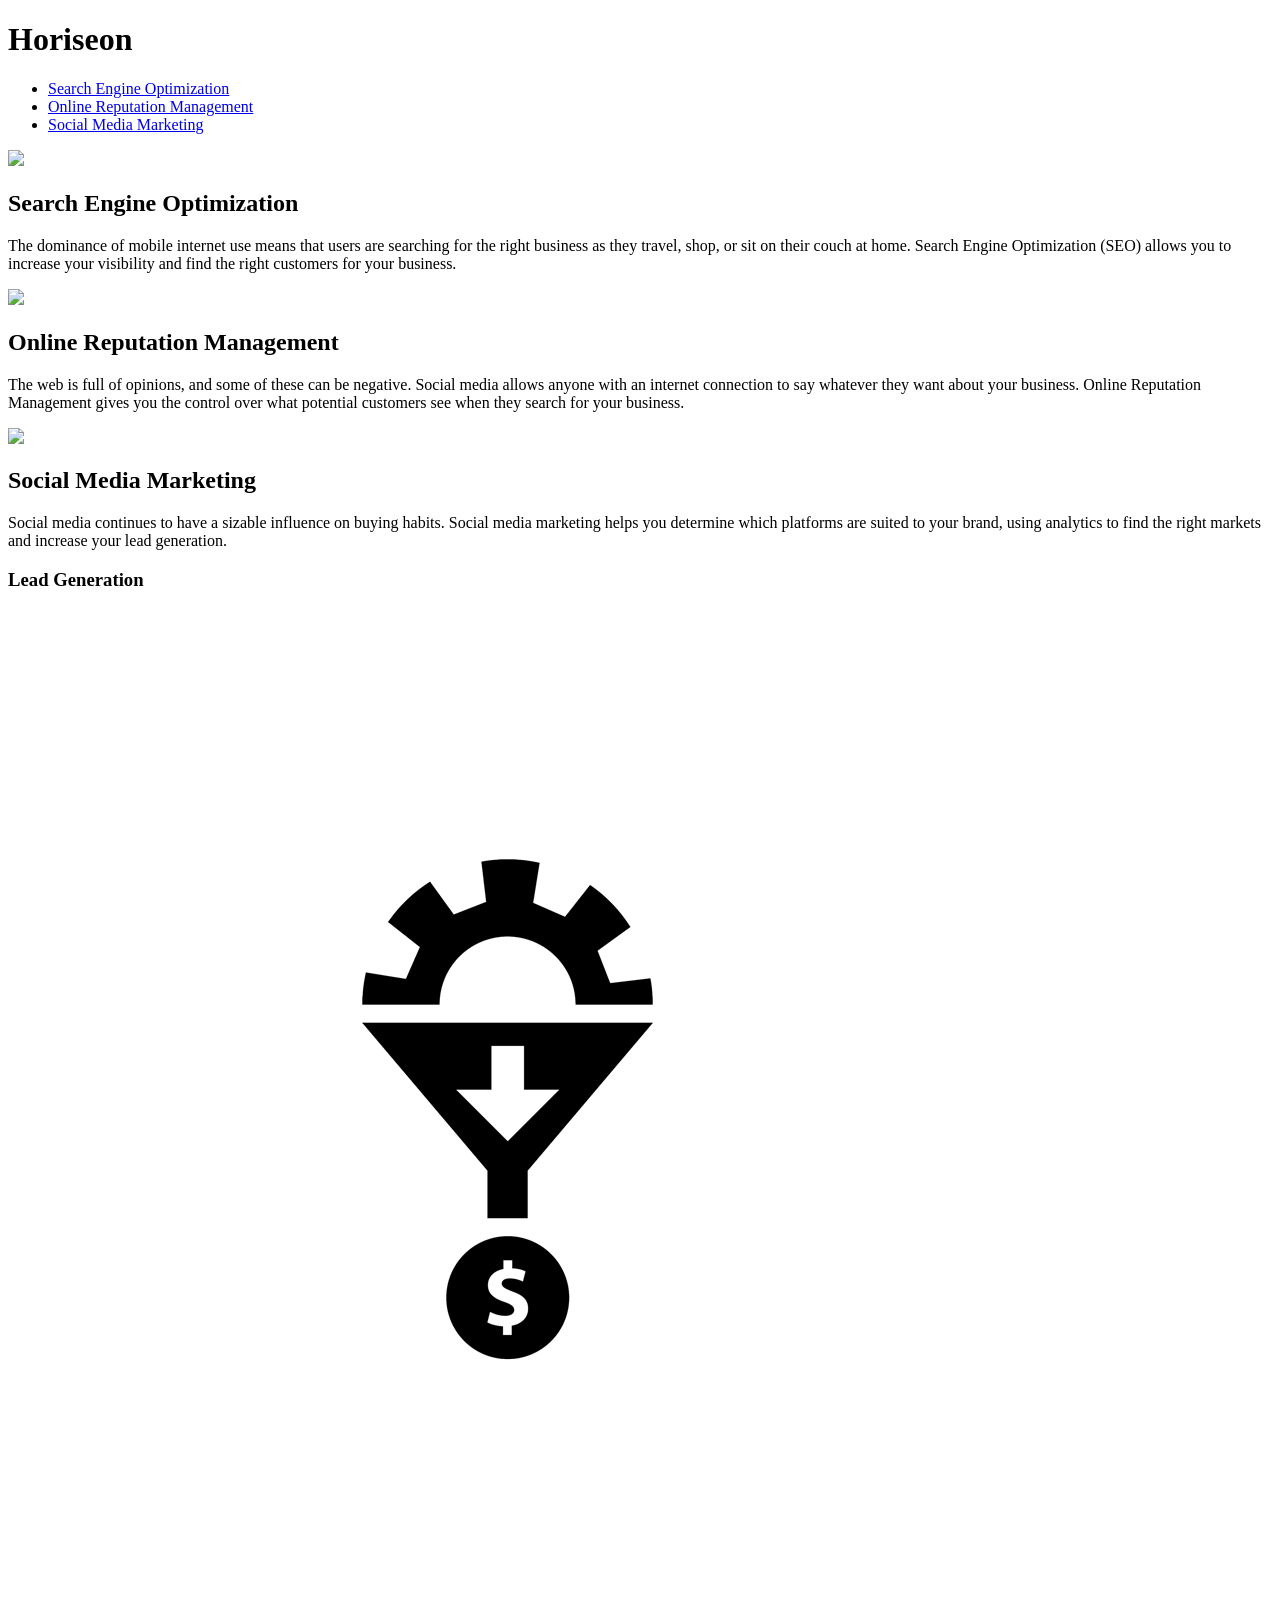
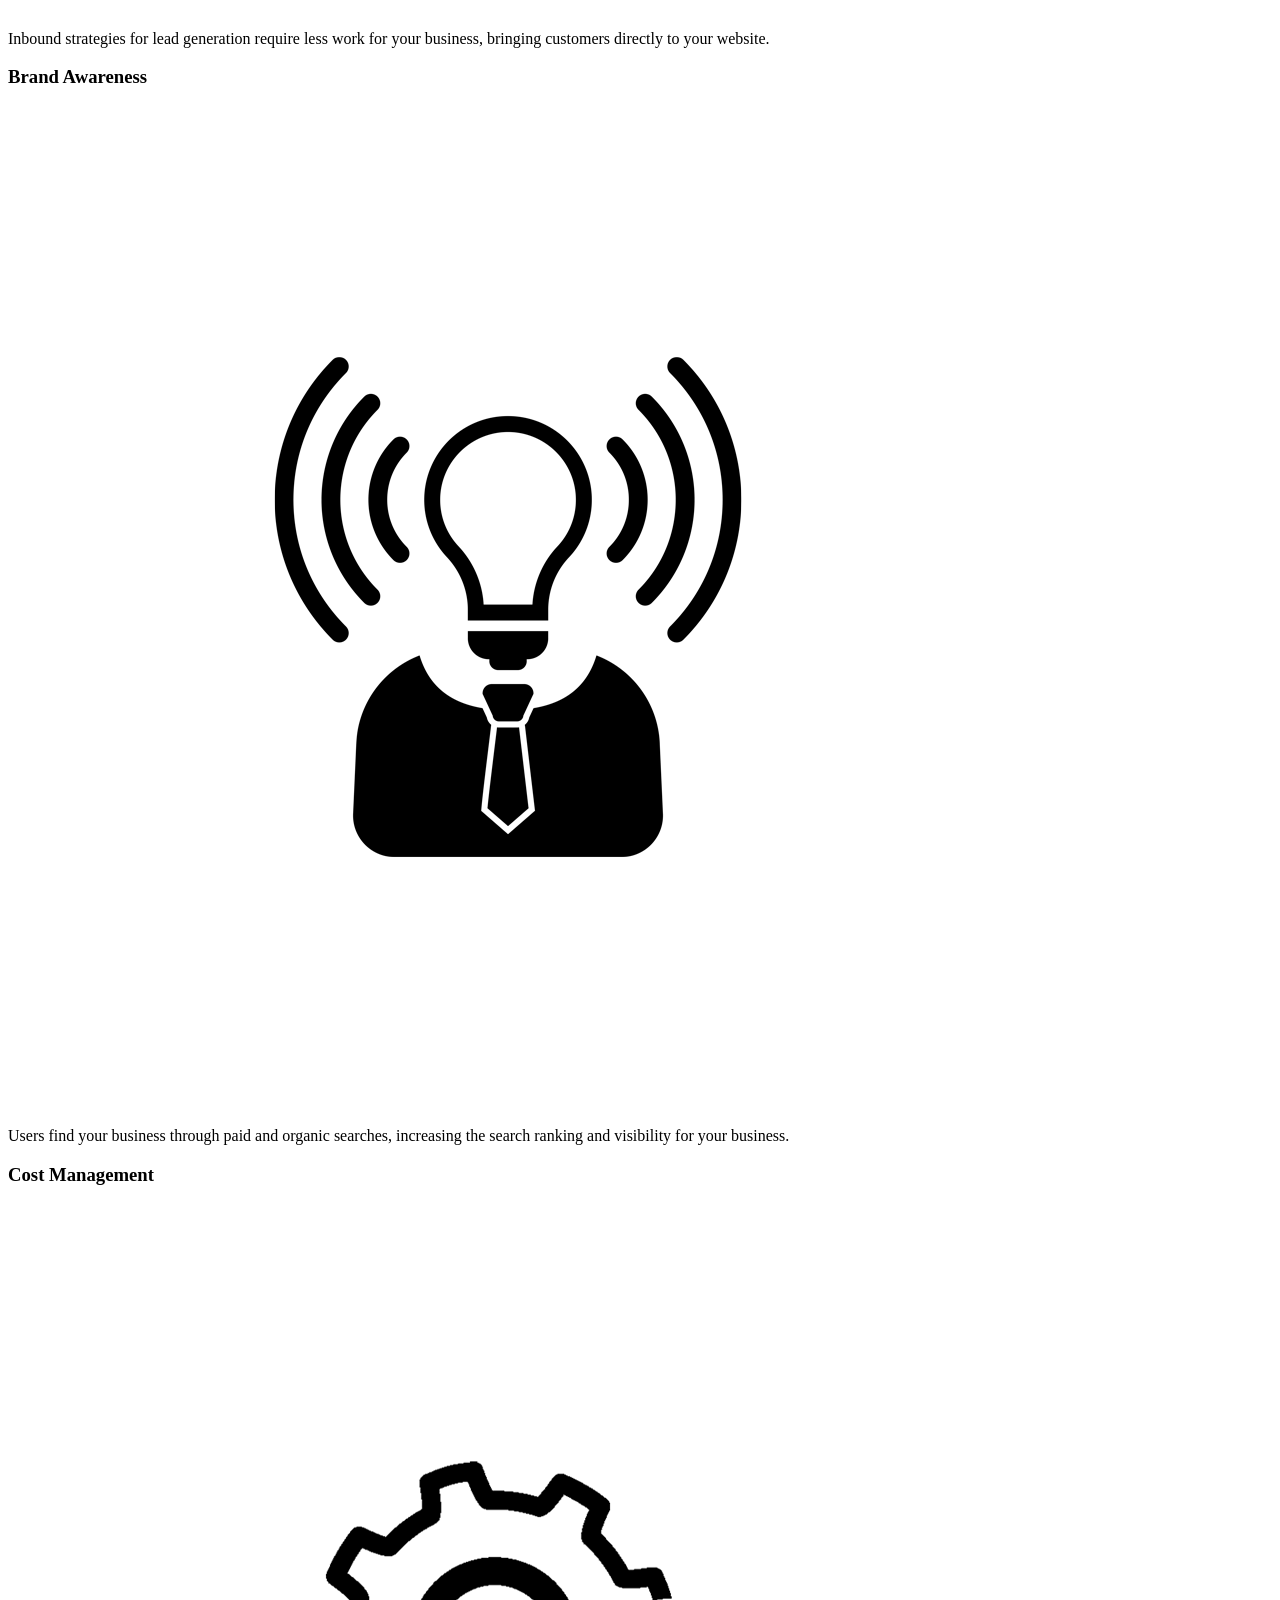
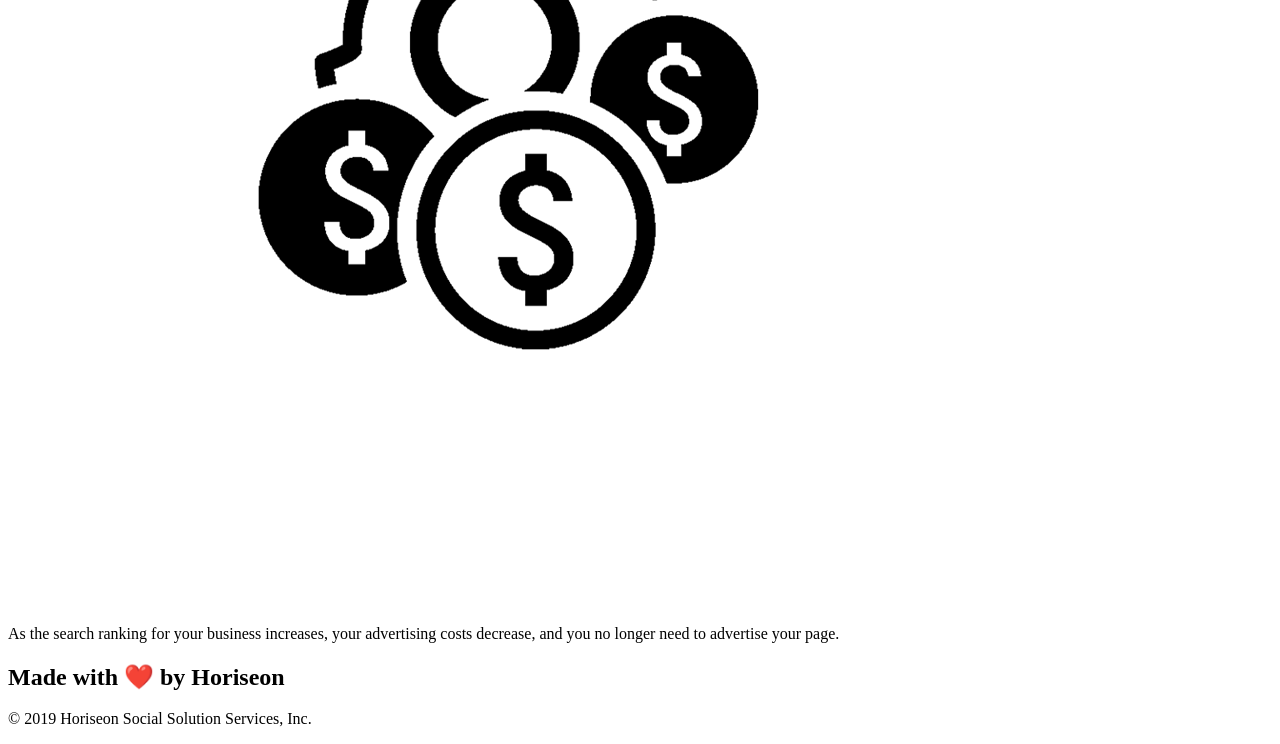
==== Develop/index.html @ 1fbc2789 "my first commit" ====
<!DOCTYPE html>
<html lang="en-us">

<head>
    <meta charset="UTF-8" />
    <link rel="stylesheet" href="./assets/css/style.css">
    <title>website</title>
</head>

<body>
    <div class="header">
        <h1>Hori<span class="seo">seo</span>n</h1>
        <div>
            <ul>
                <li>
                    <a href="#search-engine-optimization">Search Engine Optimization</a>
                </li>
                <li>
                    <a href="#online-reputation-management">Online Reputation Management</a>
                </li>
                <li>
                    <a href="#social-media-marketing">Social Media Marketing</a>
                </li>
            </ul>
        </div>
    </div>
    <div class="hero"></div>
    <div class="content">
        <div class="search-engine-optimization">
            <img src="./assets/images/search-engine-optimization.jpg" class="float-left" />
            <h2>Search Engine Optimization</h2>
            <p>
                The dominance of mobile internet use means that users are searching for the right business as they travel, shop, or sit on their couch at home. Search Engine Optimization (SEO) allows you to increase your visibility and find the right customers for your business.
            </p>
        </div>
        <div id="online-reputation-management" class="online-reputation-management">
            <img src="./assets/images/online-reputation-management.jpg" class="float-right" />
            <h2>Online Reputation Management</h2>
            <p>
                The web is full of opinions, and some of these can be negative. Social media allows anyone with an internet connection to say whatever they want about your business. Online Reputation Management gives you the control over what potential customers see when they search for your business.
            </p>
        </div>
        <div id="social-media-marketing" class="social-media-marketing">
            <img src="./assets/images/social-media-marketing.jpg" class="float-left" />
            <h2>Social Media Marketing</h2>
            <p>
                Social media continues to have a sizable influence on buying habits. Social media marketing helps you determine which platforms are suited to your brand, using analytics to find the right markets and increase your lead generation.
            </p>
        </div>
    </div>
    <div class="benefits">
        <div class="benefit-lead">
            <h3>Lead Generation</h3>
            <img src="./assets/images/lead-generation.png" />
            <p>
                Inbound strategies for lead generation require less work for your business, bringing customers directly to your website.
            </p>
        </div>
        <div class="benefit-brand">
            <h3>Brand Awareness</h3>
            <img src="./assets/images/brand-awareness.png" />
            <p>
                Users find your business through paid and organic searches, increasing the search ranking and visibility for your business.
            </p>
        </div>
        <div class="benefit-cost">
            <h3>Cost Management</h3>
            <img src="./assets/images/cost-management.png"></img>
            <p>
                As the search ranking for your business increases, your advertising costs decrease, and you no longer need to advertise your page.
            </p>
        </div>
    </div>
    <div class="footer">
        <h2>Made with ❤️️ by Horiseon</h2>
        <p>
            &copy; 2019 Horiseon Social Solution Services, Inc.
        </p>
    </div>
</body>

</html>
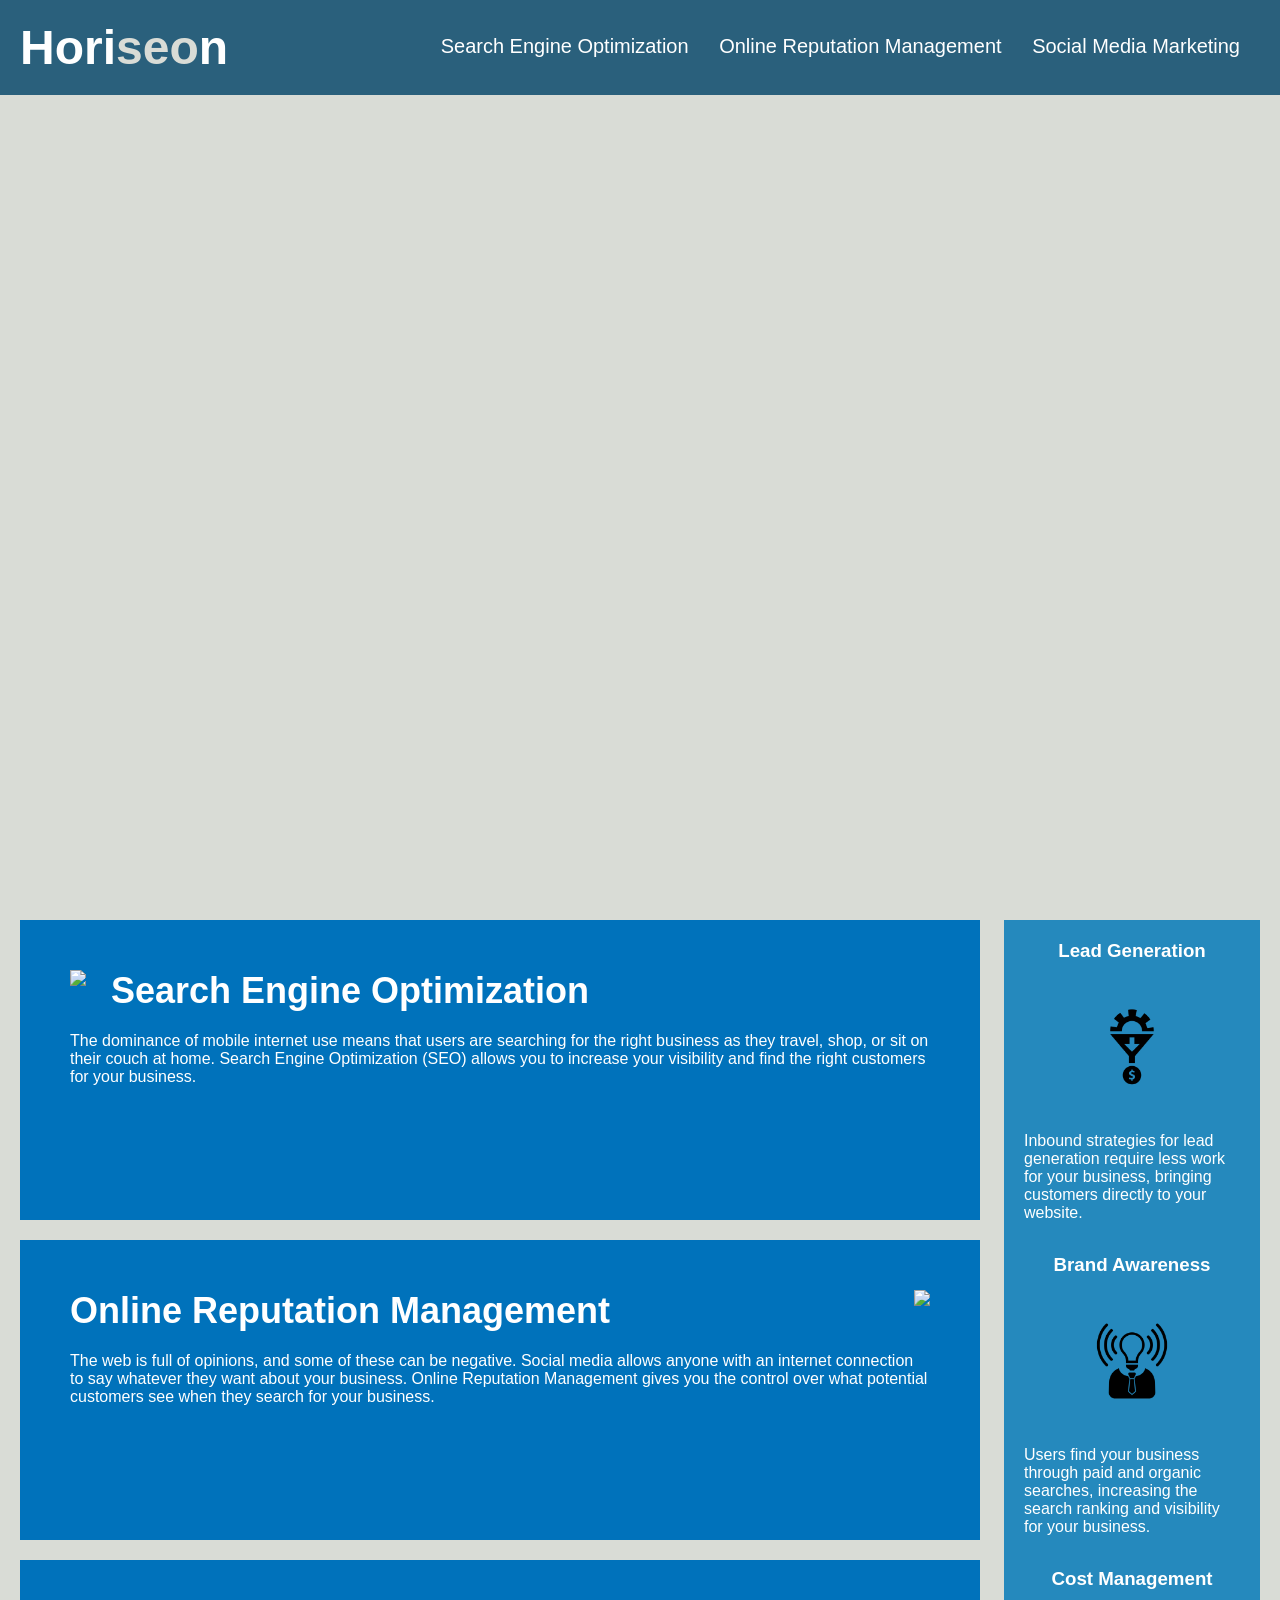
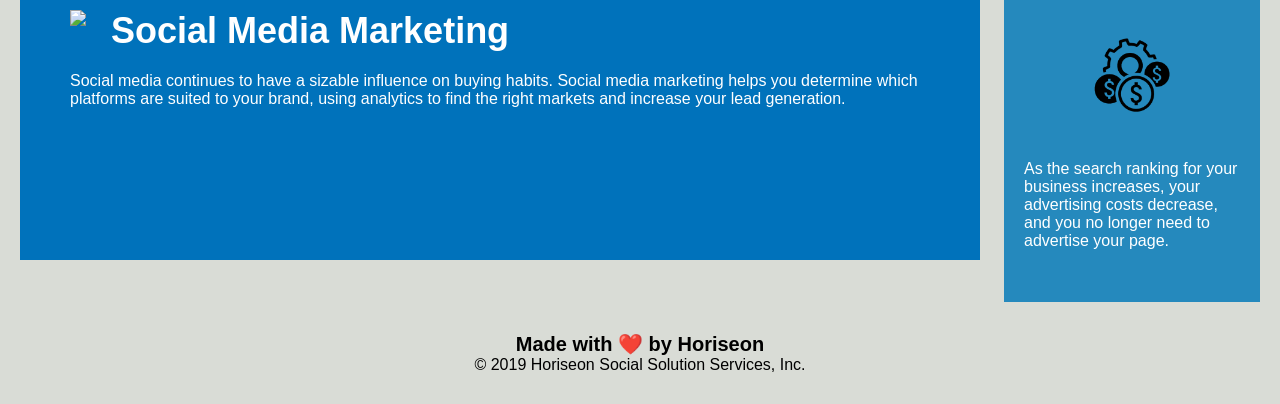
==== commit 54c6724b: "commented needed changes to index.html and style.css" ====
--- a/Develop/index.html
+++ b/Develop/index.html
@@ -1,16 +1,16 @@
 <!DOCTYPE html>
-<html lang="en-us">
+<html lang="en-us"> <!--html tag does not extend to bottom of document--> <!-- also don't know if "us" is necessary-->
 
 <head>
     <meta charset="UTF-8" />
-    <link rel="stylesheet" href="./assets/css/style.css">
-    <title>website</title>
+    <link rel="stylesheet" href="./assets/css/style.css"> <!--does not have a back slash-->
+    <title>website</title> <!--should be name of the website-->
 </head>
-
+ 
 <body>
-    <div class="header">
-        <h1>Hori<span class="seo">seo</span>n</h1>
-        <div>
+    <div class="header"> <!--this should be the element "header" not a class -->
+        <h1>Hori<span class="seo">seo</span>n</h1> <!-- I don't know why "seo" is spanned--> <!-- still bad for accessibility probably if anything-->
+        <div> <!-- This should be a nav element -->
             <ul>
                 <li>
                     <a href="#search-engine-optimization">Search Engine Optimization</a>
@@ -24,56 +24,56 @@
             </ul>
         </div>
     </div>
-    <div class="hero"></div>
-    <div class="content">
-        <div class="search-engine-optimization">
-            <img src="./assets/images/search-engine-optimization.jpg" class="float-left" />
+    <div class="hero"></div> <!-- I don't know what this is supposed to be encapsulating -->
+    <div class="content"> <!-- Should be a section element encasing this section-->
+        <div class="search-engine-optimization"> <!--This class does the same thing as "online-reputation-management" & "social-media-marketing"--> <!--Also this div has no id-->
+            <img src="./assets/images/search-engine-optimization.jpg" class="float-left" /> <!-- No alt attributes -->
             <h2>Search Engine Optimization</h2>
             <p>
                 The dominance of mobile internet use means that users are searching for the right business as they travel, shop, or sit on their couch at home. Search Engine Optimization (SEO) allows you to increase your visibility and find the right customers for your business.
             </p>
         </div>
-        <div id="online-reputation-management" class="online-reputation-management">
-            <img src="./assets/images/online-reputation-management.jpg" class="float-right" />
+        <div id="online-reputation-management" class="online-reputation-management"> <!--class can be the same as the first one-->
+            <img src="./assets/images/online-reputation-management.jpg" class="float-right" /> <!-- No alt attributes -->
             <h2>Online Reputation Management</h2>
             <p>
                 The web is full of opinions, and some of these can be negative. Social media allows anyone with an internet connection to say whatever they want about your business. Online Reputation Management gives you the control over what potential customers see when they search for your business.
             </p>
         </div>
-        <div id="social-media-marketing" class="social-media-marketing">
-            <img src="./assets/images/social-media-marketing.jpg" class="float-left" />
+        <div id="social-media-marketing" class="social-media-marketing"> <!--class can be the same as the first one -->
+            <img src="./assets/images/social-media-marketing.jpg" class="float-left" /> <!-- No alt attributes -->
             <h2>Social Media Marketing</h2>
             <p>
                 Social media continues to have a sizable influence on buying habits. Social media marketing helps you determine which platforms are suited to your brand, using analytics to find the right markets and increase your lead generation.
             </p>
         </div>
     </div>
-    <div class="benefits">
-        <div class="benefit-lead">
+    <div class="benefits"> <!-- Should be a section element -->
+        <div class="benefit-lead"> <!-- looks the same on page, probably does the same thing in class across these 3 elements as well-->
             <h3>Lead Generation</h3>
-            <img src="./assets/images/lead-generation.png" />
+            <img src="./assets/images/lead-generation.png" /> <!-- No alt attributes -->
             <p>
                 Inbound strategies for lead generation require less work for your business, bringing customers directly to your website.
             </p>
         </div>
-        <div class="benefit-brand">
+        <div class="benefit-brand"> <!-- same as first element in section -->
             <h3>Brand Awareness</h3>
-            <img src="./assets/images/brand-awareness.png" />
+            <img src="./assets/images/brand-awareness.png" /> <!-- No alt attributes -->
             <p>
                 Users find your business through paid and organic searches, increasing the search ranking and visibility for your business.
             </p>
         </div>
-        <div class="benefit-cost">
+        <div class="benefit-cost"> <!-- same as first element in section -->
             <h3>Cost Management</h3>
-            <img src="./assets/images/cost-management.png"></img>
+            <img src="./assets/images/cost-management.png"></img> <!-- images are self-closing--> <!-- No alt attributes -->
             <p>
                 As the search ranking for your business increases, your advertising costs decrease, and you no longer need to advertise your page.
             </p>
         </div>
     </div>
-    <div class="footer">
+    <div class="footer"> <!-- Should be a footer element-->
         <h2>Made with ❤️️ by Horiseon</h2>
-        <p>
+        <p> <!-- Should be inside a div element-->
             &copy; 2019 Horiseon Social Solution Services, Inc.
         </p>
     </div>
--- a/Develop/assets/css/style.css
+++ b/Develop/assets/css/style.css
@@ -0,0 +1,200 @@
+* {
+    box-sizing: border-box;
+    padding: 0;
+    margin: 0;
+} 
+
+body {
+    background-color: #d9dcd6;
+}
+
+.header {
+    padding: 20px;
+    font-family: 'Trebuchet MS', 'Lucida Sans Unicode', 'Lucida Grande', 'Lucida Sans', Arial, sans-serif; /* no '' around arial, san-serif */ /* Font Family is specified too many times in this document, probably okay to delete some / only specify some kinds of texts for whole document */
+    background-color: #2a607c;
+    color: #ffffff;
+}
+
+.header h1 {
+    display: inline-block;
+    font-size: 48px;
+}
+
+.header h1 .seo { /* slight distinction in white between this font and the other font, don't know if this is intentional */
+    color: #d9dcd6;
+}
+
+.header div {
+    padding-top: 15px;
+    margin-right: 20px;
+    float: right;
+    font-family: 'Gill Sans', 'Gill Sans MT', Calibri, 'Trebuchet MS', sans-serif; /*no '' around calibri, san-serif */
+    font-size: 20px;
+}
+
+.header div ul {
+    list-style-type: none;
+}
+
+.header div ul li {
+    display: inline-block;
+    margin-left: 25px;
+}
+
+a {
+    color: #ffffff; /* potentially unnecessary */
+    text-decoration: none;
+}
+
+p {
+    font-size: 16px;
+}
+
+.hero {
+    height: 800px;
+    width: 100%;
+    margin-bottom: 25px;
+    background-image: url("../images/digital-marketing-meeting.jpg");
+    background-size: cover;
+    background-position: center;
+}
+
+.float-left {
+    float: left;
+    margin-right: 25px;
+}
+
+.float-right {
+    float: right;
+    margin-left: 25px;
+}
+
+.content {
+    width: 75%;
+    display: inline-block;
+    margin-left: 20px;
+}
+
+.benefits {
+    margin-right: 20px;
+    padding: 20px;
+    clear: both;
+    float: right;
+    width: 20%;
+    height: 100%;
+    font-family: 'Gill Sans', 'Gill Sans MT', Calibri, 'Trebuchet MS', sans-serif; /* potentially unnecessary */
+    background-color: #2589bd; /* potentially unnecessary */
+}
+
+.benefit-lead { /* This class is duplicated, erase other two */
+    margin-bottom: 32px;
+    color: #ffffff;
+}
+
+.benefit-brand { /* Erase */
+    margin-bottom: 32px;
+    color: #ffffff;
+}
+
+.benefit-cost { /* Erase */
+    margin-bottom: 32px;
+    color: #ffffff;
+}
+
+.benefit-lead h3 { /* This class is duplicated, erase other two */
+    margin-bottom: 10px;
+    text-align: center;
+}
+
+.benefit-brand h3 { /* Erase */
+    margin-bottom: 10px;
+    text-align: center;
+}
+
+.benefit-cost h3 { /* Erase */
+    margin-bottom: 10px;
+    text-align: center;
+}
+
+.benefit-lead img { /* This class is duplicated, erase other two */
+    display: block;
+    margin: 10px auto;
+    max-width: 150px;
+}
+
+.benefit-brand img { /* Erase */
+    display: block;
+    margin: 10px auto;
+    max-width: 150px;
+}
+
+.benefit-cost img { /* Erase */
+    display: block;
+    margin: 10px auto;
+    max-width: 150px;
+}
+
+.search-engine-optimization { /* This class is duplicated, erase other two */
+    margin-bottom: 20px;
+    padding: 50px;
+    height: 300px;
+    font-family: 'Gill Sans', 'Gill Sans MT', Calibri, 'Trebuchet MS', sans-serif; /* put '' around calibri and sans-serif*/ /*possible duplication of code above in * tag */
+    background-color: #0072bb;
+    color: #ffffff;
+}
+
+.online-reputation-management { /* Erase */
+    margin-bottom: 20px;
+    padding: 50px;
+    height: 300px;
+    font-family: 'Gill Sans', 'Gill Sans MT', Calibri, 'Trebuchet MS', sans-serif;
+    background-color: #0072bb;
+    color: #ffffff;
+}
+
+.social-media-marketing { /* Erase */
+    margin-bottom: 20px;
+    padding: 50px;
+    height: 300px;
+    font-family: 'Gill Sans', 'Gill Sans MT', Calibri, 'Trebuchet MS', sans-serif;
+    background-color: #0072bb;
+    color: #ffffff;
+}
+
+.search-engine-optimization img { /* This class is duplicated, erase other two */
+    max-height: 200px;
+}
+
+.online-reputation-management img { /* Erase */
+    max-height: 200px;
+}
+
+.social-media-marketing img { /* Erase */
+    max-height: 200px;
+}
+
+.search-engine-optimization h2 { /* This class is duplicated, erase other two */ 
+    margin-bottom: 20px;
+    font-size: 36px;
+}
+
+.online-reputation-management h2 { /* Erase */
+    margin-bottom: 20px;
+    font-size: 36px;
+}
+
+.social-media-marketing h2 { /* Erase */
+    margin-bottom: 20px;
+    font-size: 36px;
+}
+
+.footer {
+    padding: 30px;
+    clear: both;
+    font-family: 'Trebuchet MS', 'Lucida Sans Unicode', 'Lucida Grande', 'Lucida Sans', Arial, sans-serif;
+    text-align: center;
+}
+
+.footer h2 {
+    font-size: 20px;
+}
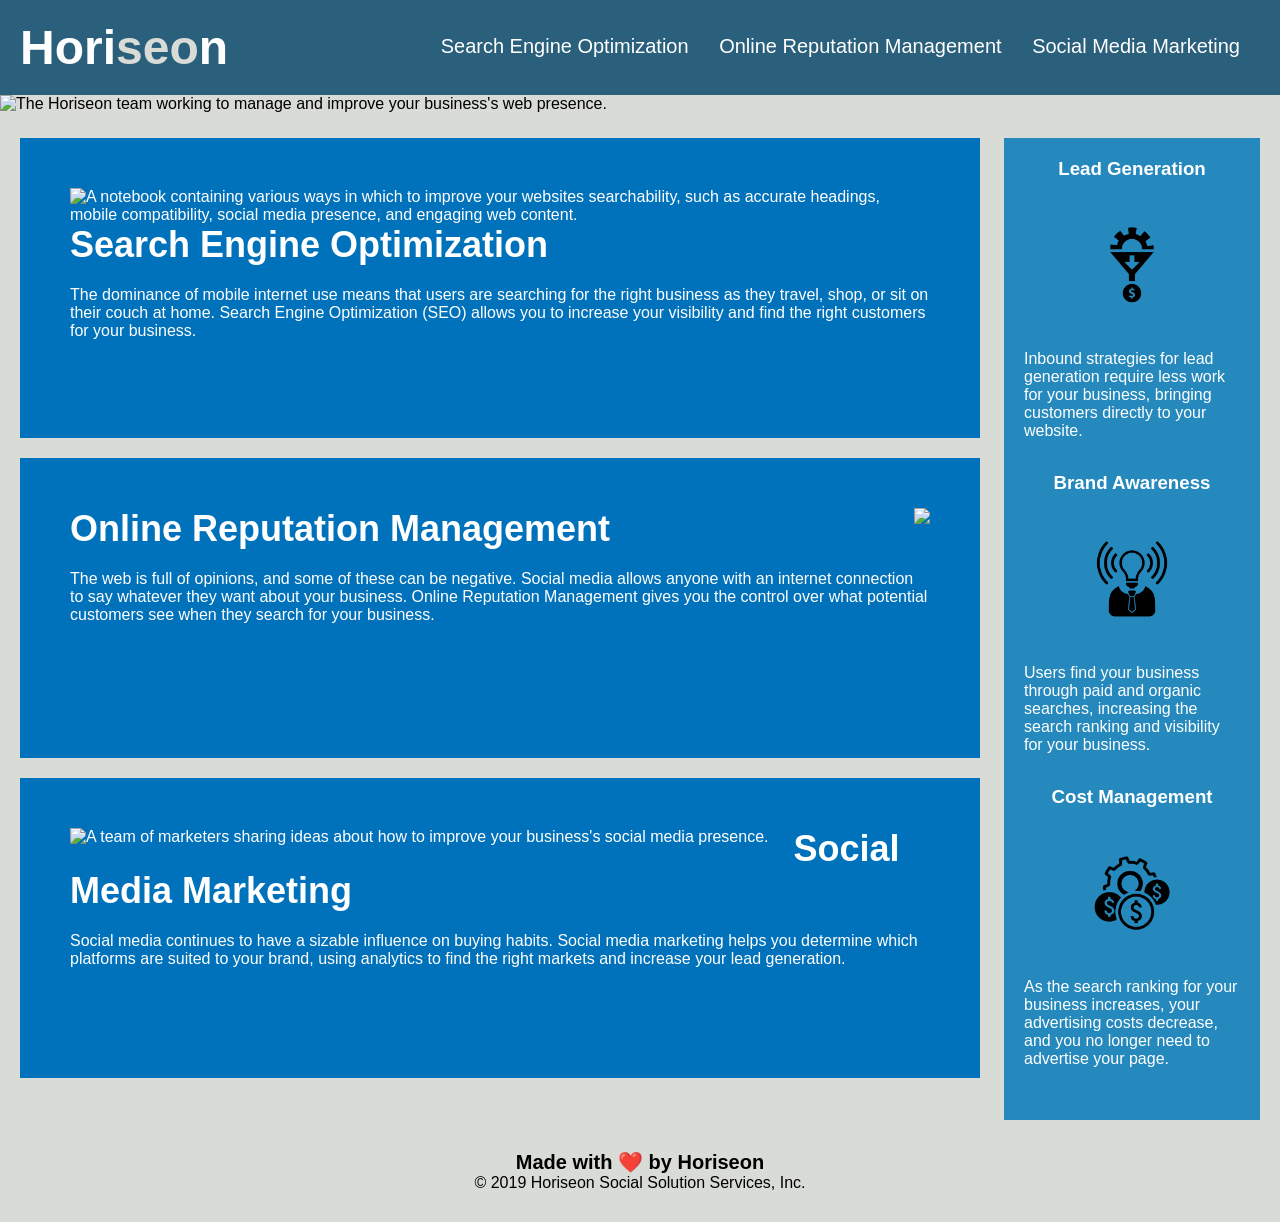
==== commit 3df0a0fc: "added alt attributes for images and replaced the banner div tag with an image tag" ====
--- a/Develop/index.html
+++ b/Develop/index.html
@@ -1,82 +1,81 @@
 <!DOCTYPE html>
-<html lang="en-us"> <!--html tag does not extend to bottom of document--> <!-- also don't know if "us" is necessary-->
+<html lang="en-us"> 
 
-<head>
-    <meta charset="UTF-8" />
-    <link rel="stylesheet" href="./assets/css/style.css"> <!--does not have a back slash-->
-    <title>website</title> <!--should be name of the website-->
-</head>
+    <head>
+        <meta charset="UTF-8" />
+        <link rel="stylesheet" href="./assets/css/style.css"/> 
+        <title>Horiseon - Web, Reputation, & Marketing Management</title>
+    </head>
  
-<body>
-    <div class="header"> <!--this should be the element "header" not a class -->
-        <h1>Hori<span class="seo">seo</span>n</h1> <!-- I don't know why "seo" is spanned--> <!-- still bad for accessibility probably if anything-->
-        <div> <!-- This should be a nav element -->
-            <ul>
-                <li>
-                    <a href="#search-engine-optimization">Search Engine Optimization</a>
-                </li>
-                <li>
-                    <a href="#online-reputation-management">Online Reputation Management</a>
-                </li>
-                <li>
-                    <a href="#social-media-marketing">Social Media Marketing</a>
-                </li>
-            </ul>
-        </div>
-    </div>
-    <div class="hero"></div> <!-- I don't know what this is supposed to be encapsulating -->
-    <div class="content"> <!-- Should be a section element encasing this section-->
-        <div class="search-engine-optimization"> <!--This class does the same thing as "online-reputation-management" & "social-media-marketing"--> <!--Also this div has no id-->
-            <img src="./assets/images/search-engine-optimization.jpg" class="float-left" /> <!-- No alt attributes -->
-            <h2>Search Engine Optimization</h2>
-            <p>
-                The dominance of mobile internet use means that users are searching for the right business as they travel, shop, or sit on their couch at home. Search Engine Optimization (SEO) allows you to increase your visibility and find the right customers for your business.
+    <body>
+        <header> 
+            <h1>Hori<span class="seo">seo</span>n</h1>  
+            <nav> 
+                <ul>
+                    <li>
+                        <a href="#search-engine-optimization">Search Engine Optimization</a>
+                    </li>
+                    <li>
+                        <a href="#online-reputation-management">Online Reputation Management</a>
+                    </li>
+                    <li>
+                        <a href="#social-media-marketing">Social Media Marketing</a>
+                    </li>
+                </ul>
+            </nav>
+        </header>
+        <img src="./assets/images/digital-marketing-meeting.jpg" class="hero" alt="The Horiseon team working to manage and improve your business's web presence."/> 
+        <section class="content">
+            <div id="search-engine-optimization" class="content-points">
+                <img src="./assets/images/search-engine-optimization.jpg" class="float-left" alt="A notebook containing various ways in which to improve your websites searchability, such as accurate headings, mobile compatibility, social media presence, and engaging web content."/> 
+                <h2>Search Engine Optimization</h2>
+                <p>
+                    The dominance of mobile internet use means that users are searching for the right business as they travel, shop, or sit on their couch at home. Search Engine Optimization (SEO) allows you to increase your visibility and find the right customers for your business.
+                </p>
+            </div>
+            <div id="online-reputation-management" class="content-points" alt="A reputation manager tracking analytics related to your business's traffic and reputation.">
+                <img src="./assets/images/online-reputation-management.jpg" class="float-right" /> 
+                <h2>Online Reputation Management</h2>
+                <p>
+                    The web is full of opinions, and some of these can be negative. Social media allows anyone with an internet connection to say whatever they want about your business. Online Reputation Management gives you the control over what potential customers see when they search for your business.
+                </p>
+            </div>
+            <div id="social-media-marketing" class="content-points">
+                <img src="./assets/images/social-media-marketing.jpg" class="float-left" alt="A team of marketers sharing ideas about how to improve your business's social media presence."/>
+                <h2>Social Media Marketing</h2>
+                <p>
+                    Social media continues to have a sizable influence on buying habits. Social media marketing helps you determine which platforms are suited to your brand, using analytics to find the right markets and increase your lead generation.
+                </p>
+            </div>
+        </section>
+        <section class="benefits">
+            <div class="benefit-points">
+                <h3>Lead Generation</h3>
+                <img src="./assets/images/lead-generation.png" alt=""/> 
+                <p>
+                    Inbound strategies for lead generation require less work for your business, bringing customers directly to your website.
+                </p>
+            </div>
+            <div class="benefit-points">
+                <h3>Brand Awareness</h3>
+                <img src="./assets/images/brand-awareness.png" alt=""/>
+                <p>
+                    Users find your business through paid and organic searches, increasing the search ranking and visibility for your business.
+                </p>
+            </div>
+            <div class="benefit-points"> 
+                <h3>Cost Management</h3>
+                <img src="./assets/images/cost-management.png" alt=""/>
+                <p>
+                    As the search ranking for your business increases, your advertising costs decrease, and you no longer need to advertise your page.
+                </p>
+            </div>
+        </section>
+        <footer>
+            <h2>Made with ❤️️ by Horiseon</h2>
+            <p> 
+                &copy; 2019 Horiseon Social Solution Services, Inc.
             </p>
-        </div>
-        <div id="online-reputation-management" class="online-reputation-management"> <!--class can be the same as the first one-->
-            <img src="./assets/images/online-reputation-management.jpg" class="float-right" /> <!-- No alt attributes -->
-            <h2>Online Reputation Management</h2>
-            <p>
-                The web is full of opinions, and some of these can be negative. Social media allows anyone with an internet connection to say whatever they want about your business. Online Reputation Management gives you the control over what potential customers see when they search for your business.
-            </p>
-        </div>
-        <div id="social-media-marketing" class="social-media-marketing"> <!--class can be the same as the first one -->
-            <img src="./assets/images/social-media-marketing.jpg" class="float-left" /> <!-- No alt attributes -->
-            <h2>Social Media Marketing</h2>
-            <p>
-                Social media continues to have a sizable influence on buying habits. Social media marketing helps you determine which platforms are suited to your brand, using analytics to find the right markets and increase your lead generation.
-            </p>
-        </div>
-    </div>
-    <div class="benefits"> <!-- Should be a section element -->
-        <div class="benefit-lead"> <!-- looks the same on page, probably does the same thing in class across these 3 elements as well-->
-            <h3>Lead Generation</h3>
-            <img src="./assets/images/lead-generation.png" /> <!-- No alt attributes -->
-            <p>
-                Inbound strategies for lead generation require less work for your business, bringing customers directly to your website.
-            </p>
-        </div>
-        <div class="benefit-brand"> <!-- same as first element in section -->
-            <h3>Brand Awareness</h3>
-            <img src="./assets/images/brand-awareness.png" /> <!-- No alt attributes -->
-            <p>
-                Users find your business through paid and organic searches, increasing the search ranking and visibility for your business.
-            </p>
-        </div>
-        <div class="benefit-cost"> <!-- same as first element in section -->
-            <h3>Cost Management</h3>
-            <img src="./assets/images/cost-management.png"></img> <!-- images are self-closing--> <!-- No alt attributes -->
-            <p>
-                As the search ranking for your business increases, your advertising costs decrease, and you no longer need to advertise your page.
-            </p>
-        </div>
-    </div>
-    <div class="footer"> <!-- Should be a footer element-->
-        <h2>Made with ❤️️ by Horiseon</h2>
-        <p> <!-- Should be inside a div element-->
-            &copy; 2019 Horiseon Social Solution Services, Inc.
-        </p>
-    </div>
-</body>
-
+        </footer>
+    </body>
 </html>
--- a/Develop/assets/css/style.css
+++ b/Develop/assets/css/style.css
@@ -2,47 +2,47 @@
     box-sizing: border-box;
     padding: 0;
     margin: 0;
+    font-family: 'Gill Sans', 'Gill Sans MT', Calibri, 'Trebuchet MS', sans-serif; /*pulled out of header h1, content, and benefits classes, */
 } 
 
 body {
     background-color: #d9dcd6;
 }
 
-.header {
+header {
     padding: 20px;
-    font-family: 'Trebuchet MS', 'Lucida Sans Unicode', 'Lucida Grande', 'Lucida Sans', Arial, sans-serif; /* no '' around arial, san-serif */ /* Font Family is specified too many times in this document, probably okay to delete some / only specify some kinds of texts for whole document */
+    font-family: 'Trebuchet MS', 'Lucida Sans Unicode', 'Lucida Grande', 'Lucida Sans', Arial, sans-serif; /*Specifies font for  header h1 and  header h1 .seo */ 
     background-color: #2a607c;
     color: #ffffff;
 }
 
-.header h1 {
+header h1 {
     display: inline-block;
     font-size: 48px;
 }
 
-.header h1 .seo { /* slight distinction in white between this font and the other font, don't know if this is intentional */
+header h1 .seo { 
     color: #d9dcd6;
 }
 
-.header div {
+header nav { 
     padding-top: 15px;
     margin-right: 20px;
     float: right;
-    font-family: 'Gill Sans', 'Gill Sans MT', Calibri, 'Trebuchet MS', sans-serif; /*no '' around calibri, san-serif */
     font-size: 20px;
 }
 
-.header div ul {
+header nav ul { /* why is the unordered list element which encapsulates the list items given its own style reference separate from the list items? Combine with list items */
     list-style-type: none;
 }
 
-.header div ul li {
+header nav ul li {
     display: inline-block;
     margin-left: 25px;
 }
 
 a {
-    color: #ffffff; /* potentially unnecessary */
+    color: #ffffff; 
     text-decoration: none;
 }
 
@@ -54,12 +54,11 @@
     height: 800px;
     width: 100%;
     margin-bottom: 25px;
-    background-image: url("../images/digital-marketing-meeting.jpg");
     background-size: cover;
     background-position: center;
 }
 
-.float-left {
+.float-left { /* Can combine with float-right, reorder html and set overflow: auto */
     float: left;
     margin-right: 25px;
 }
@@ -75,6 +74,23 @@
     margin-left: 20px;
 }
 
+.content-points { 
+    margin-bottom: 20px;
+    padding: 50px;
+    height: 300px;
+    background-color: #0072bb;
+    color: #ffffff;
+}
+
+.content-points img {
+    max-height: 200px;
+}
+
+.content-points h2 {  
+    margin-bottom: 20px;
+    font-size: 36px;
+}
+
 .benefits {
     margin-right: 20px;
     padding: 20px;
@@ -82,119 +98,32 @@
     float: right;
     width: 20%;
     height: 100%;
-    font-family: 'Gill Sans', 'Gill Sans MT', Calibri, 'Trebuchet MS', sans-serif; /* potentially unnecessary */
-    background-color: #2589bd; /* potentially unnecessary */
+    background-color: #2589bd; 
 }
 
-.benefit-lead { /* This class is duplicated, erase other two */
+.benefit-points { 
     margin-bottom: 32px;
     color: #ffffff;
 }
 
-.benefit-brand { /* Erase */
-    margin-bottom: 32px;
-    color: #ffffff;
-}
-
-.benefit-cost { /* Erase */
-    margin-bottom: 32px;
-    color: #ffffff;
-}
-
-.benefit-lead h3 { /* This class is duplicated, erase other two */
+.benefit-points h3 { 
     margin-bottom: 10px;
     text-align: center;
 }
 
-.benefit-brand h3 { /* Erase */
-    margin-bottom: 10px;
-    text-align: center;
-}
-
-.benefit-cost h3 { /* Erase */
-    margin-bottom: 10px;
-    text-align: center;
-}
-
-.benefit-lead img { /* This class is duplicated, erase other two */
+.benefit-points img { 
     display: block;
     margin: 10px auto;
     max-width: 150px;
 }
 
-.benefit-brand img { /* Erase */
-    display: block;
-    margin: 10px auto;
-    max-width: 150px;
-}
-
-.benefit-cost img { /* Erase */
-    display: block;
-    margin: 10px auto;
-    max-width: 150px;
-}
-
-.search-engine-optimization { /* This class is duplicated, erase other two */
-    margin-bottom: 20px;
-    padding: 50px;
-    height: 300px;
-    font-family: 'Gill Sans', 'Gill Sans MT', Calibri, 'Trebuchet MS', sans-serif; /* put '' around calibri and sans-serif*/ /*possible duplication of code above in * tag */
-    background-color: #0072bb;
-    color: #ffffff;
-}
-
-.online-reputation-management { /* Erase */
-    margin-bottom: 20px;
-    padding: 50px;
-    height: 300px;
-    font-family: 'Gill Sans', 'Gill Sans MT', Calibri, 'Trebuchet MS', sans-serif;
-    background-color: #0072bb;
-    color: #ffffff;
-}
-
-.social-media-marketing { /* Erase */
-    margin-bottom: 20px;
-    padding: 50px;
-    height: 300px;
-    font-family: 'Gill Sans', 'Gill Sans MT', Calibri, 'Trebuchet MS', sans-serif;
-    background-color: #0072bb;
-    color: #ffffff;
-}
-
-.search-engine-optimization img { /* This class is duplicated, erase other two */
-    max-height: 200px;
-}
-
-.online-reputation-management img { /* Erase */
-    max-height: 200px;
-}
-
-.social-media-marketing img { /* Erase */
-    max-height: 200px;
-}
-
-.search-engine-optimization h2 { /* This class is duplicated, erase other two */ 
-    margin-bottom: 20px;
-    font-size: 36px;
-}
-
-.online-reputation-management h2 { /* Erase */
-    margin-bottom: 20px;
-    font-size: 36px;
-}
-
-.social-media-marketing h2 { /* Erase */
-    margin-bottom: 20px;
-    font-size: 36px;
-}
-
-.footer {
+footer {
     padding: 30px;
     clear: both;
     font-family: 'Trebuchet MS', 'Lucida Sans Unicode', 'Lucida Grande', 'Lucida Sans', Arial, sans-serif;
     text-align: center;
 }
 
-.footer h2 {
+footer h2 {
     font-size: 20px;
 }
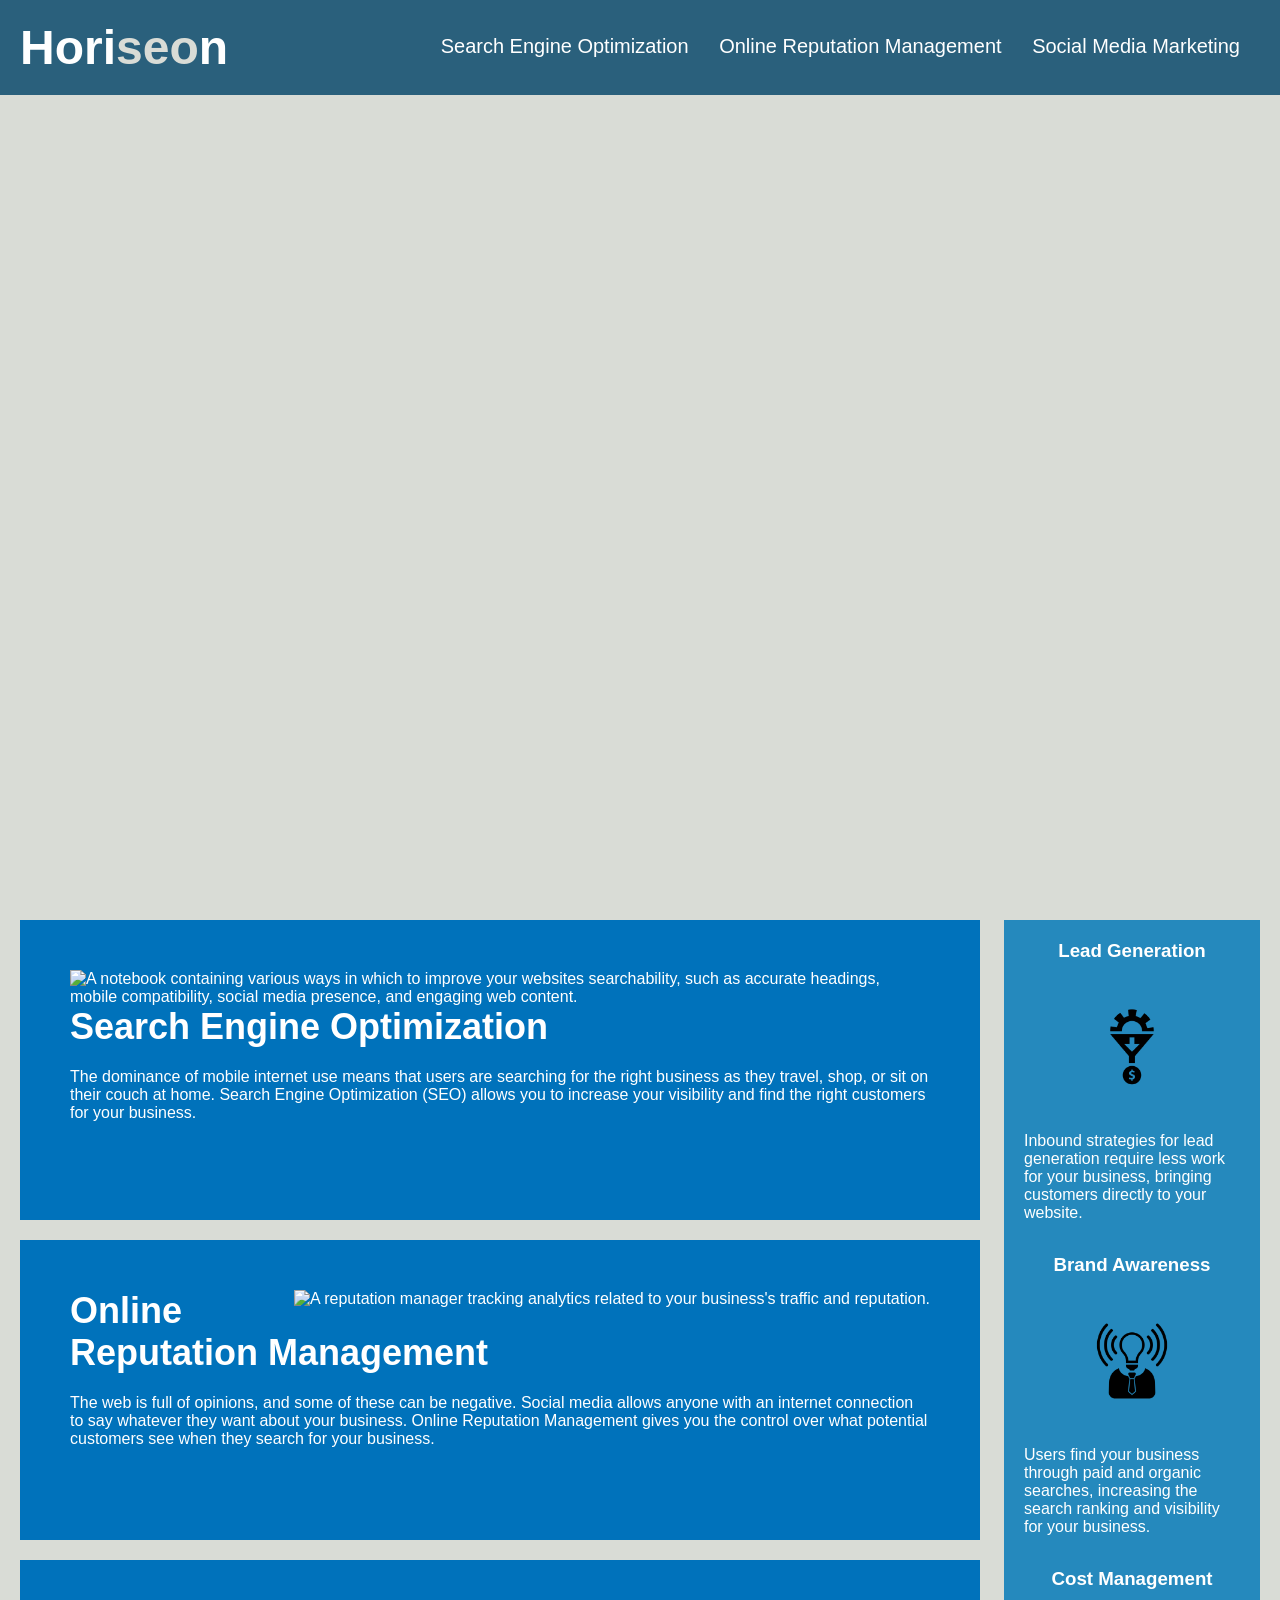
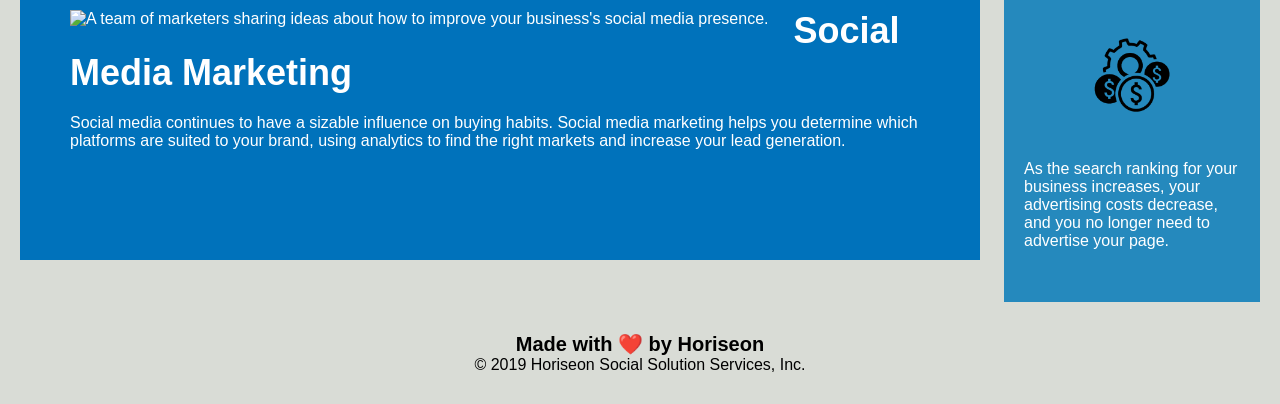
==== commit 9fe285f0: "added comments to index.html and style.css" ====
--- a/Develop/index.html
+++ b/Develop/index.html
@@ -9,10 +9,10 @@
  
     <body>
         <header> 
-            <h1>Hori<span class="seo">seo</span>n</h1>  
+            <h1>Hori<span class="seo">seo</span>n</h1>  <!-- company name with 'seo' highlighted -->
             <nav> 
                 <ul>
-                    <li>
+                    <li> <!-- navigation bar on the top of the page-->
                         <a href="#search-engine-optimization">Search Engine Optimization</a>
                     </li>
                     <li>
@@ -24,31 +24,31 @@
                 </ul>
             </nav>
         </header>
-        <img src="./assets/images/digital-marketing-meeting.jpg" class="hero" alt="The Horiseon team working to manage and improve your business's web presence."/> 
-        <section class="content">
-            <div id="search-engine-optimization" class="content-points">
-                <img src="./assets/images/search-engine-optimization.jpg" class="float-left" alt="A notebook containing various ways in which to improve your websites searchability, such as accurate headings, mobile compatibility, social media presence, and engaging web content."/> 
+        <div class="hero"></div>  <!--banner of the team working-->
+        <section class="content"> <!-- list of the companies primary services on the left side of the screen -->
+            <article id="search-engine-optimization" class="content-points">
+                <img src="./assets/images/search-engine-optimization.jpg" class="float-left" alt="A notebook containing various ways in which to improve your websites searchability, such as accurate headings, mobile compatibility, social media presence, and engaging web content."/>
                 <h2>Search Engine Optimization</h2>
                 <p>
                     The dominance of mobile internet use means that users are searching for the right business as they travel, shop, or sit on their couch at home. Search Engine Optimization (SEO) allows you to increase your visibility and find the right customers for your business.
                 </p>
-            </div>
-            <div id="online-reputation-management" class="content-points" alt="A reputation manager tracking analytics related to your business's traffic and reputation.">
-                <img src="./assets/images/online-reputation-management.jpg" class="float-right" /> 
+            </article>
+            <article id="online-reputation-management" class="content-points"> 
+                <img src="./assets/images/online-reputation-management.jpg" class="float-right" alt="A reputation manager tracking analytics related to your business's traffic and reputation." />
                 <h2>Online Reputation Management</h2>
                 <p>
                     The web is full of opinions, and some of these can be negative. Social media allows anyone with an internet connection to say whatever they want about your business. Online Reputation Management gives you the control over what potential customers see when they search for your business.
                 </p>
-            </div>
-            <div id="social-media-marketing" class="content-points">
-                <img src="./assets/images/social-media-marketing.jpg" class="float-left" alt="A team of marketers sharing ideas about how to improve your business's social media presence."/>
+            </article>
+            <article id="social-media-marketing" class="content-points">
+                <img src="./assets/images/social-media-marketing.jpg" class="float-left"alt="A team of marketers sharing ideas about how to improve your business's social media presence."/>
                 <h2>Social Media Marketing</h2>
                 <p>
                     Social media continues to have a sizable influence on buying habits. Social media marketing helps you determine which platforms are suited to your brand, using analytics to find the right markets and increase your lead generation.
                 </p>
-            </div>
+            </article>
         </section>
-        <section class="benefits">
+        <section class="benefits"> <!-- list of benefits that the company will provide through their services -->
             <div class="benefit-points">
                 <h3>Lead Generation</h3>
                 <img src="./assets/images/lead-generation.png" alt=""/> 
@@ -71,7 +71,7 @@
                 </p>
             </div>
         </section>
-        <footer>
+        <footer> <!-- base of the screen -->
             <h2>Made with ❤️️ by Horiseon</h2>
             <p> 
                 &copy; 2019 Horiseon Social Solution Services, Inc.
--- a/Develop/assets/css/style.css
+++ b/Develop/assets/css/style.css
@@ -2,14 +2,14 @@
     box-sizing: border-box;
     padding: 0;
     margin: 0;
-    font-family: 'Gill Sans', 'Gill Sans MT', Calibri, 'Trebuchet MS', sans-serif; /*pulled out of header h1, content, and benefits classes, */
+    font-family: 'Gill Sans', 'Gill Sans MT', Calibri, 'Trebuchet MS', sans-serif; /*attributes to apply to the entire document */
 } 
 
-body {
+body { /*white background of the whole page */
     background-color: #d9dcd6;
 }
 
-header {
+header { /*applies to the top of the page */
     padding: 20px;
     font-family: 'Trebuchet MS', 'Lucida Sans Unicode', 'Lucida Grande', 'Lucida Sans', Arial, sans-serif; /*Specifies font for  header h1 and  header h1 .seo */ 
     background-color: #2a607c;
@@ -22,7 +22,7 @@
 }
 
 header h1 .seo { 
-    color: #d9dcd6;
+    color: #d9dcd6; /*highlights seo as a slightly offwhite color */
 }
 
 header nav { 
@@ -32,11 +32,8 @@
     font-size: 20px;
 }
 
-header nav ul { /* why is the unordered list element which encapsulates the list items given its own style reference separate from the list items? Combine with list items */
+header nav ul li {
     list-style-type: none;
-}
-
-header nav ul li {
     display: inline-block;
     margin-left: 25px;
 }
@@ -50,31 +47,32 @@
     font-size: 16px;
 }
 
-.hero {
+.hero { /*main image of the team working */
     height: 800px;
     width: 100%;
     margin-bottom: 25px;
+    background-image: url("../images/digital-marketing-meeting.jpg");
     background-size: cover;
     background-position: center;
 }
 
-.float-left { /* Can combine with float-right, reorder html and set overflow: auto */
+.float-left { /* makes the "Search Engine Optimization" and "Social Media Marketing" pictures hug the left of their blue bloxes */
     float: left;
-    margin-right: 25px;
+    margin-right: 25px;  
 }
 
-.float-right {
+.float-right { /*makes the "Online Reputation Management" pictures hug the right of their blue box */
     float: right;
     margin-left: 25px;
 }
 
-.content {
+.content { /*applies to the positioning of the boxes of text on the left*/
     width: 75%;
     display: inline-block;
     margin-left: 20px;
 }
 
-.content-points { 
+.content-points { /*applies to the positioning of the text in the boxes */
     margin-bottom: 20px;
     padding: 50px;
     height: 300px;
@@ -91,7 +89,7 @@
     font-size: 36px;
 }
 
-.benefits {
+.benefits { /*applies to the positioning of the boxes of text on the right */
     margin-right: 20px;
     padding: 20px;
     clear: both;
@@ -101,7 +99,7 @@
     background-color: #2589bd; 
 }
 
-.benefit-points { 
+.benefit-points { /*applies to the positioning of the text in the boxes */
     margin-bottom: 32px;
     color: #ffffff;
 }
@@ -117,7 +115,7 @@
     max-width: 150px;
 }
 
-footer {
+footer { /*applies to the bottom of the page */
     padding: 30px;
     clear: both;
     font-family: 'Trebuchet MS', 'Lucida Sans Unicode', 'Lucida Grande', 'Lucida Sans', Arial, sans-serif;
